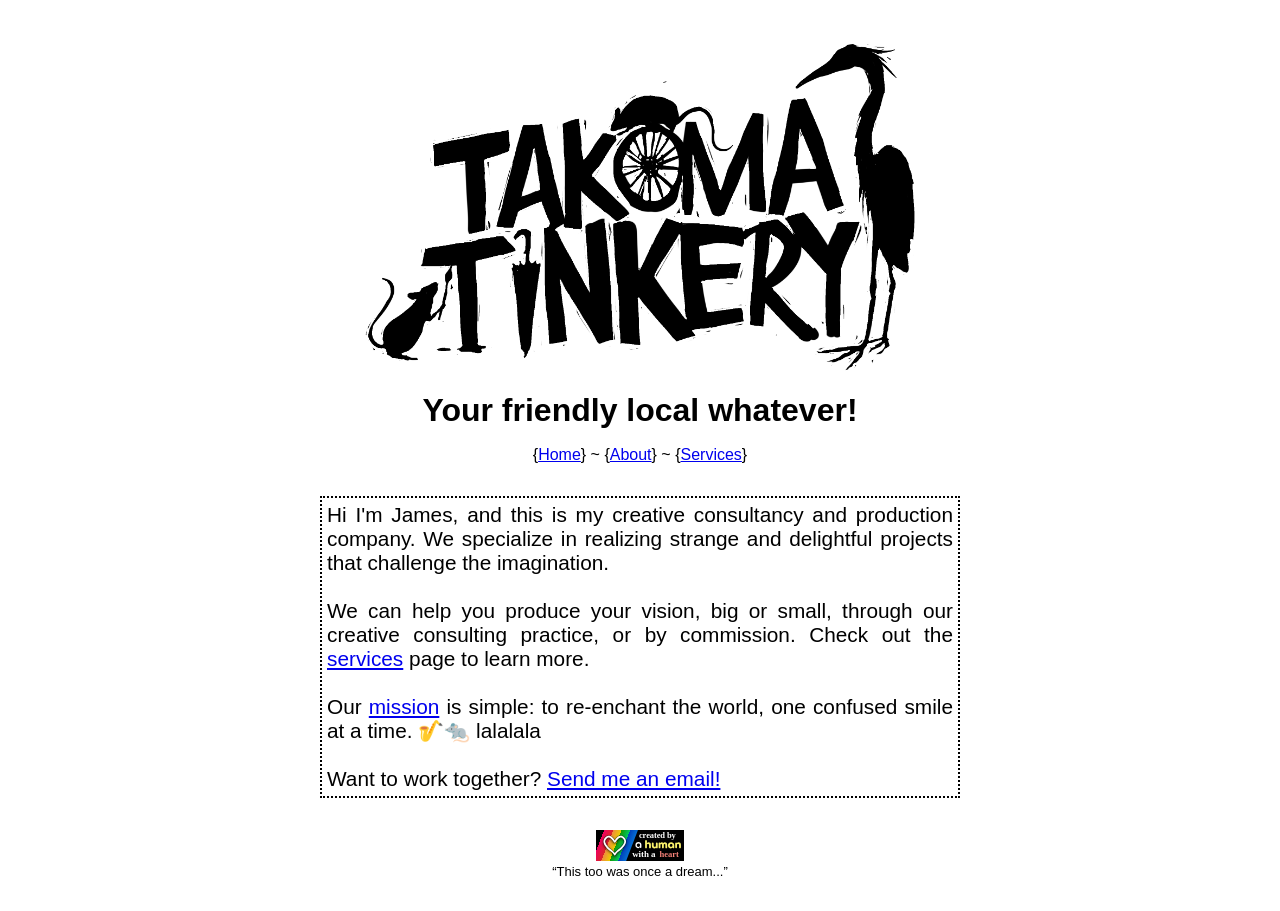
==== index.html @ e2f75e2e "Initial commit: Add project files" ====
<!DOCTYPE html>
<html lang=en>
<header>
  <meta charset="UTF-8" />
  <meta name="viewport" content="width=device-width, initial-scale=1.0" />
  <title>Takoma Tinkery</title>
  <link rel="stylesheet" href="style.css">
  <div>
      <a href="https://takomatinkery.com/"><img src="./images/takoma_tinkery.png" alt="lmaowut" class="responsive"></a>
  </div>
</header>

<body>
    <div>
      <h1>Your friendly local whatever!</h1>
    </div><br>  
    <div>
      <nav>
        {<a href="./index.html">Home</a>} ~
        {<a href="./about.html">About</a>} ~
        {<a href="./services.html">Services</a>}
      </nav>
    </div><br>
  <p>Hi I'm James, and this is my creative consultancy and production company. We specialize in realizing strange and delightful projects that challenge the imagination.<br><br>
    We can help you produce your vision, big or small, through our creative consulting practice, or by commission. Check out the <a href=services.html>services</a> page to learn more.<br><br>
    Our <a href="about.html">mission</a> is simple: to re-enchant the world, one confused smile at a time. 🎷🐀
    lalalala<br><br>
    Want to work together? <a href="mailto:takomatinkery@gmail.com?&subject=Tinkering%20inquiry">Send me an email!</a>
  </p>
</body>
  
<footer>
  <div class=badges>
  <a href="https://cadence.moe/blog/2024-10-05-created-by-a-human-badges">
    <img src="images/madebyhumanheart.svg" alt="madebyhumanheart.svg">
  </a>
</div>
  <q>This too was once a dream...</q>
</footer>

</html>
---- style.css ----
header {
	margin: 2vh auto;
	align-items: center;
	font-family: Tahoma, sans-serif;
}

header>div {
	display: flex;
	align-items: center;
}

body {
	margin: 2vh auto;
	max-width: 50%;
	align-items: center;
	font-family: Tahoma, sans-serif;
}

body>div {
	line-height: 5px;
	text-align: center;
}

p {
    border: 2px dotted black;
	padding: 5px;
	text-align: justify;
	font-size: 130%;
}

nav>ul {
	gap: 1rem;
}

.badges {
	align-items: center;
}

footer {
	font-size: small;
	margin: 2rem;
	text-align: center;
}
img {
    max-width: 100%;
    max-height: 100%;
}

.responsive {
	width: 100%;
	height: auto;
}
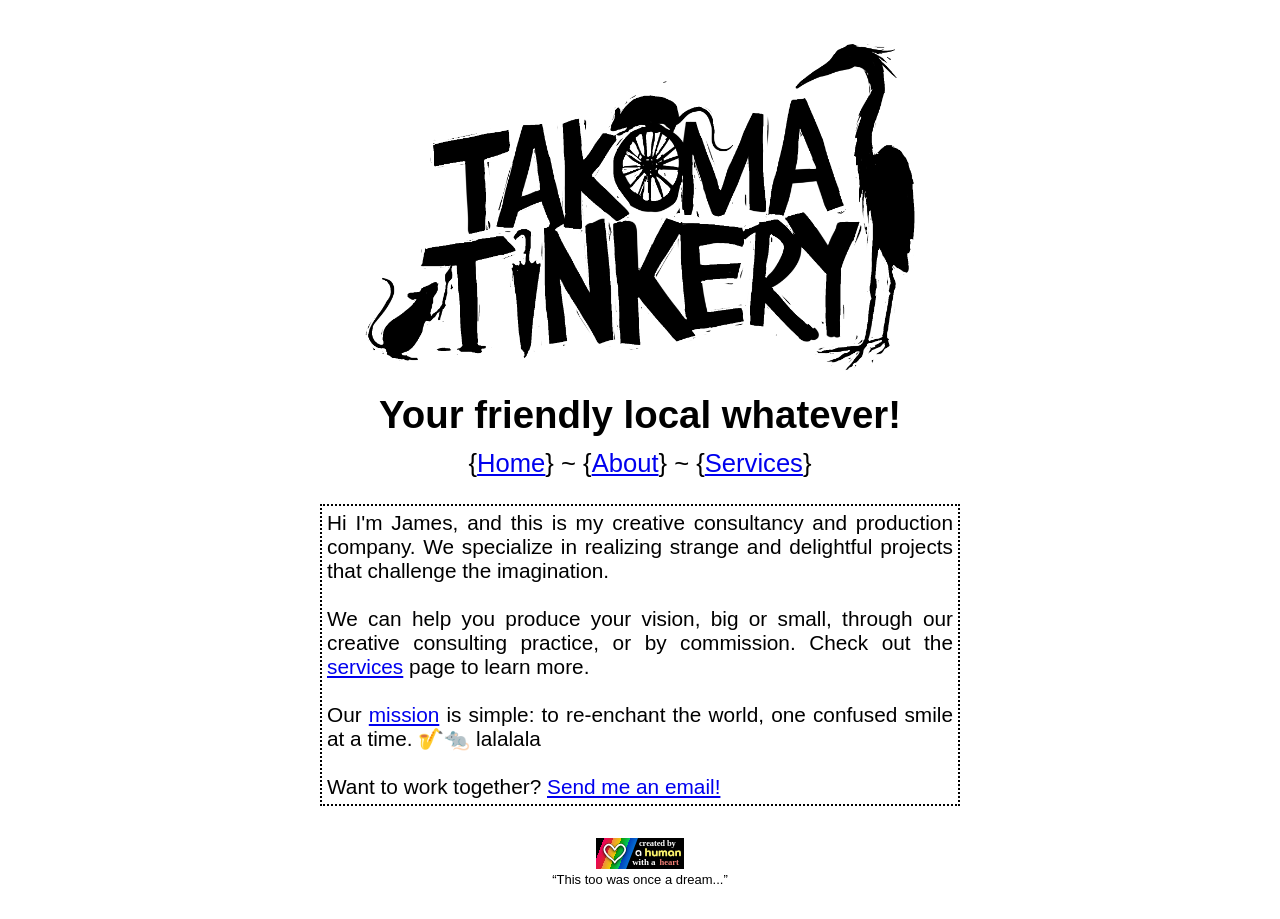
==== commit 056e5135: "trying viewport sizing for mobile" ====
--- a/index.html
+++ b/index.html
@@ -6,16 +6,16 @@
   <title>Takoma Tinkery</title>
   <link rel="stylesheet" href="style.css">
   <div>
-      <a href="https://takomatinkery.com/"><img src="./images/takoma_tinkery.png" alt="lmaowut" class="responsive"></a>
+      <a href="./index.html"><img src="./images/takoma_tinkery.png" alt="lmaowut" class="responsive"></a>
   </div>
 </header>
 
 <body>
     <div>
-      <h1>Your friendly local whatever!</h1>
+      <h1 style="font-size:3vw;">Your friendly local whatever!</h1>
     </div><br>  
     <div>
-      <nav>
+      <nav style="font-size:2vw;">
         {<a href="./index.html">Home</a>} ~
         {<a href="./about.html">About</a>} ~
         {<a href="./services.html">Services</a>}
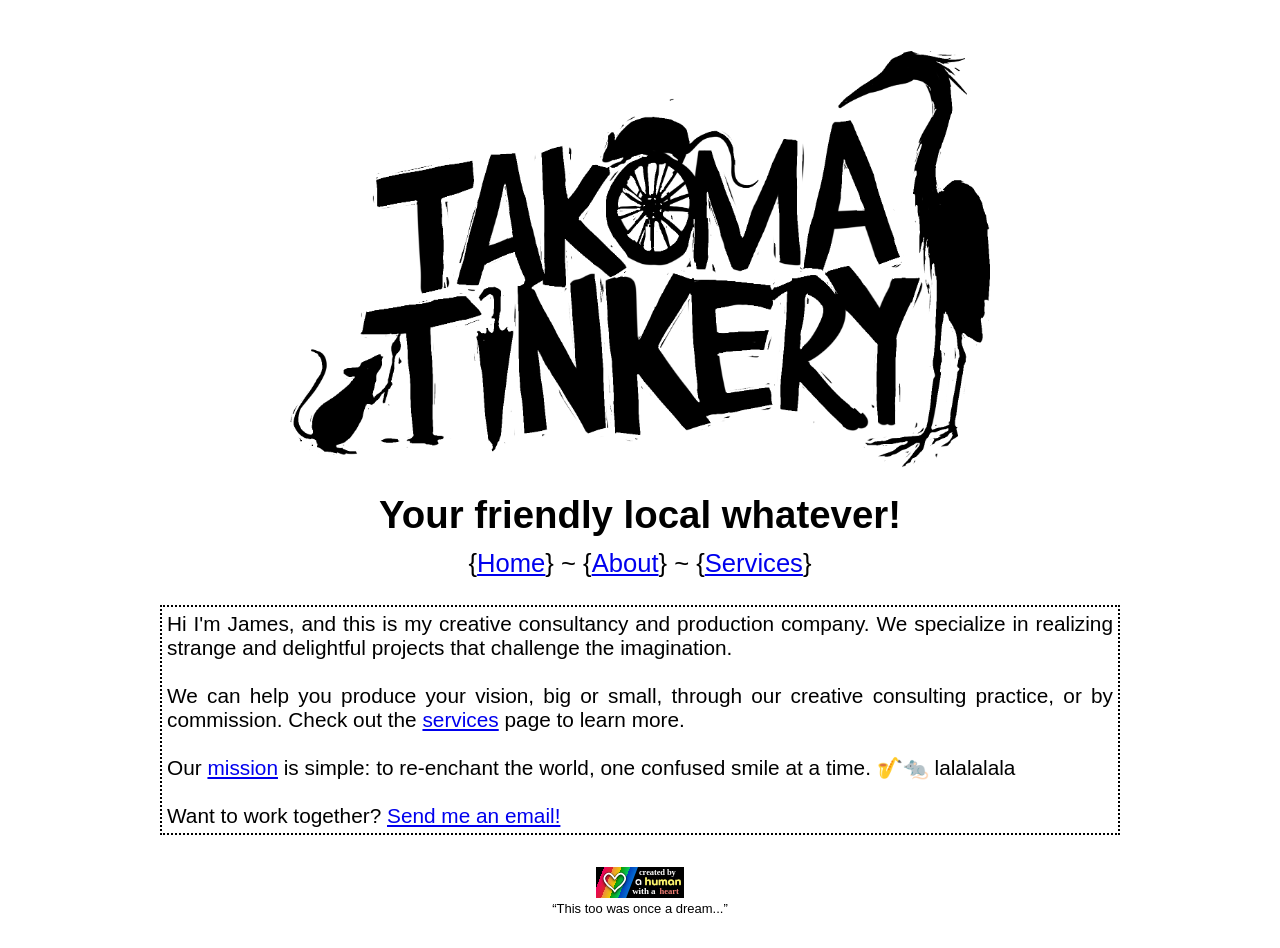
==== commit ba5ff68f: "copyediting and logo resize" ====
--- a/index.html
+++ b/index.html
@@ -5,7 +5,7 @@
   <meta name="viewport" content="width=device-width, initial-scale=1.0" />
   <title>Takoma Tinkery</title>
   <link rel="stylesheet" href="style.css">
-  <div>
+  <div style="text-align: center;">
       <a href="./index.html"><img src="./images/takoma_tinkery.png" alt="lmaowut" class="responsive"></a>
   </div>
 </header>
@@ -24,8 +24,8 @@
   <p>Hi I'm James, and this is my creative consultancy and production company. We specialize in realizing strange and delightful projects that challenge the imagination.<br><br>
     We can help you produce your vision, big or small, through our creative consulting practice, or by commission. Check out the <a href=services.html>services</a> page to learn more.<br><br>
     Our <a href="about.html">mission</a> is simple: to re-enchant the world, one confused smile at a time. 🎷🐀
-    lalalala<br><br>
-    Want to work together? <a href="mailto:takomatinkery@gmail.com?&subject=Tinkering%20inquiry">Send me an email!</a>
+    lalalalala<br><br>
+    Want to work together? <a href="mailto:takomatinkery@proton.me?&subject=Tinkering%20inquiry [REPLACE THIS TEXT WITH YOUR NAME]">Send me an email!</a>
   </p>
 </body>
   
--- a/style.css
+++ b/style.css
@@ -11,7 +11,7 @@
 
 body {
 	margin: 2vh auto;
-	max-width: 50%;
+	max-width: 75%;
 	align-items: center;
 	font-family: Tahoma, sans-serif;
 }
@@ -47,6 +47,6 @@
 }
 
 .responsive {
-	width: 100%;
+	width: 85%;
 	height: auto;
 }
